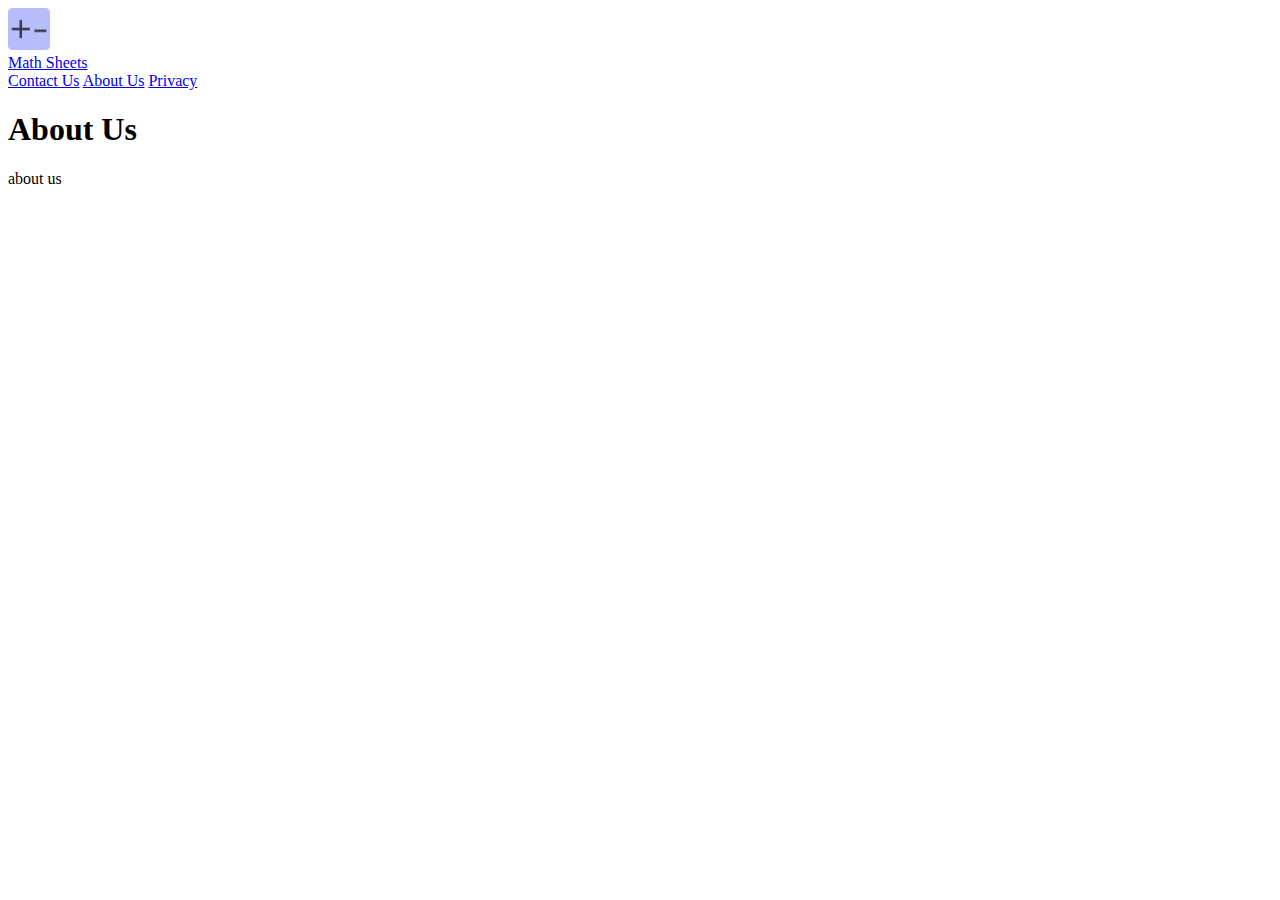
==== about.html @ 60721c27 "Initial commit" ====
<!doctype html>
<html lang="en">
  <head>
    <meta charset="UTF-8" />
    <meta name="viewport" content="width=device-width, initial-scale=1.0" />
    <title>About Us - Math Sheets</title>
    <link rel="stylesheet" href="style.css" />
    <link rel="apple-touch-icon" sizes="180x180" href="/favicons/apple-touch-icon.png" />
    <link rel="icon" type="image/png" sizes="32x32" href="/favicons/favicon-32x32.png" />
    <link rel="icon" type="image/png" sizes="16x16" href="/favicons/favicon-16x16.png" />
    <link rel="manifest" href="/site.webmanifest" />
  </head>
  <body>
    <header>
      <div class="header-wrapper">
        <nav>
          <a href="/" id="logo">
            <div class="icon">
              <img width="42" height="42" src="/favicons/android-chrome-192x192.png" alt="Math Sheets logo" />
            </div>
            <div class="logo-text">Math Sheets</div>
          </a>
          <div class="links">
            <a href="/contact.html">Contact Us</a>
            <a href="/about.html" class="active">About Us</a>
            <a href="/privacy.html">Privacy</a>
          </div>
        </nav>
      </div>
    </header>

    <main>
      <div class="main-wrapper">
        <section class="about-section">
          <h1>About Us</h1>
          <p>about us</p>
        </section>
      </div>
    </main>

    <footer>
      <div class="footer-wrapper">
        
      </div>
    </footer>
  </body>
</html>
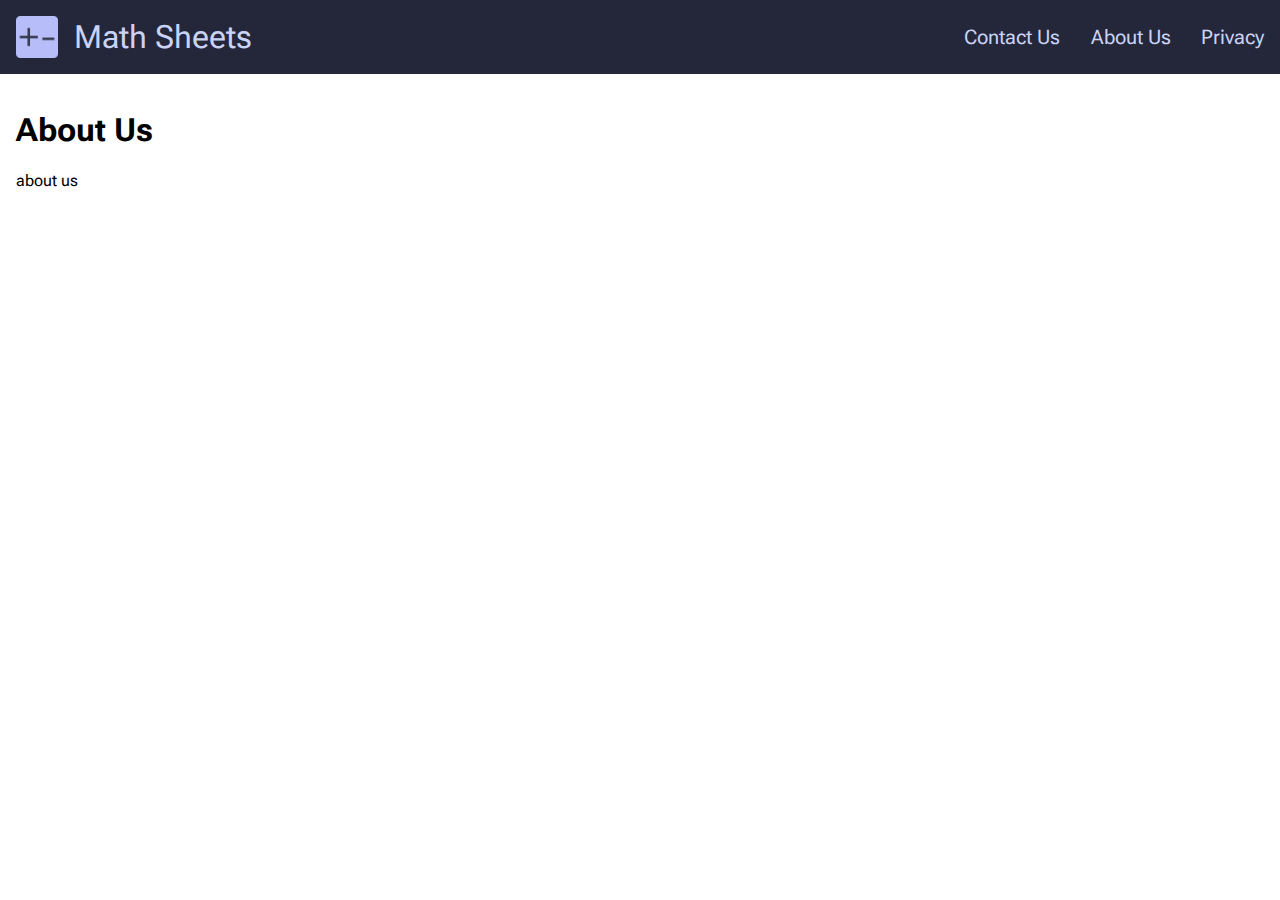
==== commit ea2bdb11: "Fixed Headings" ====
--- a/about.html
+++ b/about.html
@@ -1,47 +1,51 @@
-<!doctype html>
-<html lang="en">
-  <head>
-    <meta charset="UTF-8" />
-    <meta name="viewport" content="width=device-width, initial-scale=1.0" />
-    <title>About Us - Math Sheets</title>
-    <link rel="stylesheet" href="style.css" />
-    <link rel="apple-touch-icon" sizes="180x180" href="/favicons/apple-touch-icon.png" />
-    <link rel="icon" type="image/png" sizes="32x32" href="/favicons/favicon-32x32.png" />
-    <link rel="icon" type="image/png" sizes="16x16" href="/favicons/favicon-16x16.png" />
-    <link rel="manifest" href="/site.webmanifest" />
-  </head>
-  <body>
-    <header>
-      <div class="header-wrapper">
-        <nav>
-          <a href="/" id="logo">
-            <div class="icon">
-              <img width="42" height="42" src="/favicons/android-chrome-192x192.png" alt="Math Sheets logo" />
-            </div>
-            <div class="logo-text">Math Sheets</div>
-          </a>
-          <div class="links">
-            <a href="/contact.html">Contact Us</a>
-            <a href="/about.html" class="active">About Us</a>
-            <a href="/privacy.html">Privacy</a>
-          </div>
-        </nav>
-      </div>
-    </header>
-
-    <main>
-      <div class="main-wrapper">
-        <section class="about-section">
-          <h1>About Us</h1>
-          <p>about us</p>
-        </section>
-      </div>
-    </main>
-
-    <footer>
-      <div class="footer-wrapper">
-        
-      </div>
-    </footer>
-  </body>
-</html>
+<!doctype html>
+<html lang="en">
+  <head>
+    <meta charset="UTF-8" />
+    <meta name="viewport" content="width=device-width, initial-scale=1.0" />
+    <title>About Us - Math Sheets</title>
+    
+    <link rel="apple-touch-icon" sizes="180x180" href="/favicons/apple-touch-icon.png" />
+    <link rel="icon" type="image/png" sizes="32x32" href="/favicons/favicon-32x32.png" />
+    <link rel="icon" type="image/png" sizes="16x16" href="/favicons/favicon-16x16.png" />
+    <link rel="manifest" href="/site.webmanifest" />
+    <script type="module" crossorigin src="/assets/main-CjgSMxR0.js"></script>
+    <link rel="stylesheet" crossorigin href="/assets/main-DjuYC9NZ.css">
+  </head>
+  <body>
+    <header>
+      <div class="header-wrapper">
+        <nav>
+          <a href="/" id="logo">
+            <div class="icon">
+              <img width="42" height="42" src="/favicons/android-chrome-192x192.png" alt="Math Sheets logo" />
+            </div>
+            <div class="logo-text">Math Sheets</div>
+          </a>
+          <div class="links">
+            <a href="/contact.html">Contact Us</a>
+            <a href="/about.html" class="active">About Us</a>
+            <a href="/privacy.html">Privacy</a>
+          </div>
+        </nav>
+      </div>
+    </header>
+
+    <main>
+      <div class="main-wrapper">
+        <section class="about-section">
+          <h1>About Us</h1>
+          <p>about us</p>
+        </section>
+      </div>
+    </main>
+
+    <footer>
+      <div class="footer-wrapper">
+        
+      </div>
+    </footer>
++
+  </body>
+</html>
--- a/assets/main-DjuYC9NZ.css
+++ b/assets/main-DjuYC9NZ.css
@@ -0,0 +1 @@
+@font-face{font-family:Courier;src:url(/fonts/Courier.ttf) format("truetype");font-weight:400;font-style:normal}@font-face{font-family:Noto Sans Mono;src:url(/fonts/NotoSansMono-Regular.ttf) format("truetype");font-weight:400;font-style:normal}@font-face{font-family:Dotrice;src:url(/fonts/Dotrice-Regular.ttf) format("truetype");font-weight:400;font-style:normal}@font-face{font-family:Roboto Mono;src:url(/fonts/RobotoMono-Regular.ttf) format("truetype");font-weight:400;font-style:normal}@font-face{font-family:Chivo Mono;src:url(/fonts/ChivoMono-Regular.ttf) format("truetype");font-weight:400;font-style:normal}@font-face{font-family:Inconsolata;src:url(/fonts/Inconsolata-Regular.ttf) format("truetype");font-weight:400;font-style:normal}@font-face{font-family:Space Mono;src:url(/fonts/SpaceMono-Regular.ttf) format("truetype");font-weight:400;font-style:normal}:root{--font-sans: system-ui, -apple-system, BlinkMacSystemFont, "Segoe UI", Roboto, Oxygen, Ubuntu, Cantarell, "Open Sans", "Helvetica Neue", sans-serif;--font-sans-var: "Roboto Flex Variable", system-ui, -apple-system, BlinkMacSystemFont, "Segoe UI", Roboto, Oxygen, Ubuntu, Cantarell, "Open Sans", "Helvetica Neue", sans-serif;--font-mono: monospace;--content-width: 1400px}*,*:before,*:after{box-sizing:inherit}html{box-sizing:border-box}body{margin:0;font-family:var(--font-sans)}@supports (font-variation-settings: normal){body{font-family:var(--font-sans-var)}}body>*{width:100%}.header-wrapper,.main-wrapper,.footer-wrapper{max-width:var(--content-width);margin:0 auto;padding:1rem}header{background-color:#24273a}nav{width:100%;display:flex;justify-content:space-between}.links{display:flex;flex-direction:row;align-items:center;justify-content:space-between;width:300px!important}.links a{font-size:20px;color:#cad3f5;text-decoration:none}footer{text-align:center}#logo{display:inline-flex;align-items:center;justify-content:center;column-gap:16px;text-decoration:none}#logo .icon,#logo .icon img{width:42px;height:42px}#logo .logo-text{color:#cad3f5;font-size:32px}.content-wrapper{display:block}.information{margin:2rem auto}#actions{display:flex;flex-direction:row;align-items:center;column-gap:8px;width:100%;margin-bottom:.5rem}#actions .form-field{margin-bottom:0}#actions .form-field>*{display:inline-block}#actions .form-field>.label{margin-bottom:0}#input-form{display:flex;flex-direction:column;row-gap:.5rem}#input-form fieldset{width:100%;border:1px solid #888}#input-form .radio-group{display:flex;flex-flow:row wrap;align-items:flex-start;column-gap:16px}.form-field{margin-bottom:.5rem}.form-field.radio{display:flex;flex-direction:row;align-items:center;column-gap:4px}.form-field>*{display:block}.form-field label{margin-bottom:2px}input,select,option{font-family:inherit}form input[type=number]{width:100px}form .operands{display:flex;flex-direction:row;align-items:center;column-gap:2rem}form .operands .operand-label{margin-bottom:.5rem}#page-wrapper{max-height:480px;width:100%;overflow:auto;margin-bottom:.5rem}#page{margin:8px auto;padding:1rem}#page-header{display:flex;justify-content:space-between;align-items:center;column-gap:16px;margin-bottom:2rem;font-family:var(--font-sans-var);font-size:18px;letter-spacing:2px}.line-bottom{display:inline-block;border-bottom:1px solid black;width:160px}.math-grid{--grid-layout-gap: 16px;--grid-column-count: 5;--grid-item--min-width: 120px;--gap-count: calc(var(--grid-column-count) - 1);--total-gap-width: calc(var(--gap-count) * var(--grid-layout-gap));--grid-item--max-width: calc((100% - var(--total-gap-width)) / var(--grid-column-count));display:grid;grid-template-columns:repeat(auto-fill,minmax(max(var(--grid-item--min-width),var(--grid-item--max-width)),1fr));gap:var(--grid-layout-gap);margin:1rem 0;padding-bottom:1rem}.math-grid>div{display:flex;justify-content:flex-end;padding-right:25%}.math-grid>div>div{display:flex;flex-direction:column}#page-footer{text-align:left;font-size:12px;width:100%}pre{display:inline-block;margin:0;font-size:16px;letter-spacing:.125em;font-variant-numeric:tabular-nums;text-align:right;font-family:var(--font-mono);line-height:1.25em}button{background-color:#24273a;color:#cad3f5;margin:8px 0;padding:8px 16px;border:none;border-radius:6px;font-family:inherit;text-align:center;font-size:1.125rem;cursor:pointer}button.disabled{background-color:#6e738d;color:#b8c0e0;cursor:not-allowed}input:disabled{cursor:not-allowed}.generate-pdf{display:flex;flex-flow:row wrap;align-items:center;column-gap:1rem}.hidden{visibility:hidden}.d-none{display:none}.underline{border-bottom:1px solid black;display:inline-block;width:200px}@media (min-width: 1024px){.content-wrapper{display:grid;grid-template-columns:1fr 1fr;column-gap:2rem}}@font-face{font-family:Roboto Flex Variable;font-style:normal;font-display:swap;font-weight:100 1000;src:url(/assets/roboto-flex-cyrillic-ext-wght-normal-DRTNI9VV.woff2) format("woff2-variations");unicode-range:U+0460-052F,U+1C80-1C88,U+20B4,U+2DE0-2DFF,U+A640-A69F,U+FE2E-FE2F}@font-face{font-family:Roboto Flex Variable;font-style:normal;font-display:swap;font-weight:100 1000;src:url(/assets/roboto-flex-cyrillic-wght-normal-C9LxQtoz.woff2) format("woff2-variations");unicode-range:U+0301,U+0400-045F,U+0490-0491,U+04B0-04B1,U+2116}@font-face{font-family:Roboto Flex Variable;font-style:normal;font-display:swap;font-weight:100 1000;src:url(/assets/roboto-flex-greek-wght-normal-DeN4rzfy.woff2) format("woff2-variations");unicode-range:U+0370-0377,U+037A-037F,U+0384-038A,U+038C,U+038E-03A1,U+03A3-03FF}@font-face{font-family:Roboto Flex Variable;font-style:normal;font-display:swap;font-weight:100 1000;src:url(/assets/roboto-flex-vietnamese-wght-normal-Dfb42xSH.woff2) format("woff2-variations");unicode-range:U+0102-0103,U+0110-0111,U+0128-0129,U+0168-0169,U+01A0-01A1,U+01AF-01B0,U+0300-0301,U+0303-0304,U+0308-0309,U+0323,U+0329,U+1EA0-1EF9,U+20AB}@font-face{font-family:Roboto Flex Variable;font-style:normal;font-display:swap;font-weight:100 1000;src:url(/assets/roboto-flex-latin-ext-wght-normal-DdIPVSJ2.woff2) format("woff2-variations");unicode-range:U+0100-02AF,U+0304,U+0308,U+0329,U+1E00-1E9F,U+1EF2-1EFF,U+2020,U+20A0-20AB,U+20AD-20C0,U+2113,U+2C60-2C7F,U+A720-A7FF}@font-face{font-family:Roboto Flex Variable;font-style:normal;font-display:swap;font-weight:100 1000;src:url(/assets/roboto-flex-latin-wght-normal-C2pcyVKb.woff2) format("woff2-variations");unicode-range:U+0000-00FF,U+0131,U+0152-0153,U+02BB-02BC,U+02C6,U+02DA,U+02DC,U+0304,U+0308,U+0329,U+2000-206F,U+2074,U+20AC,U+2122,U+2191,U+2193,U+2212,U+2215,U+FEFF,U+FFFD}
